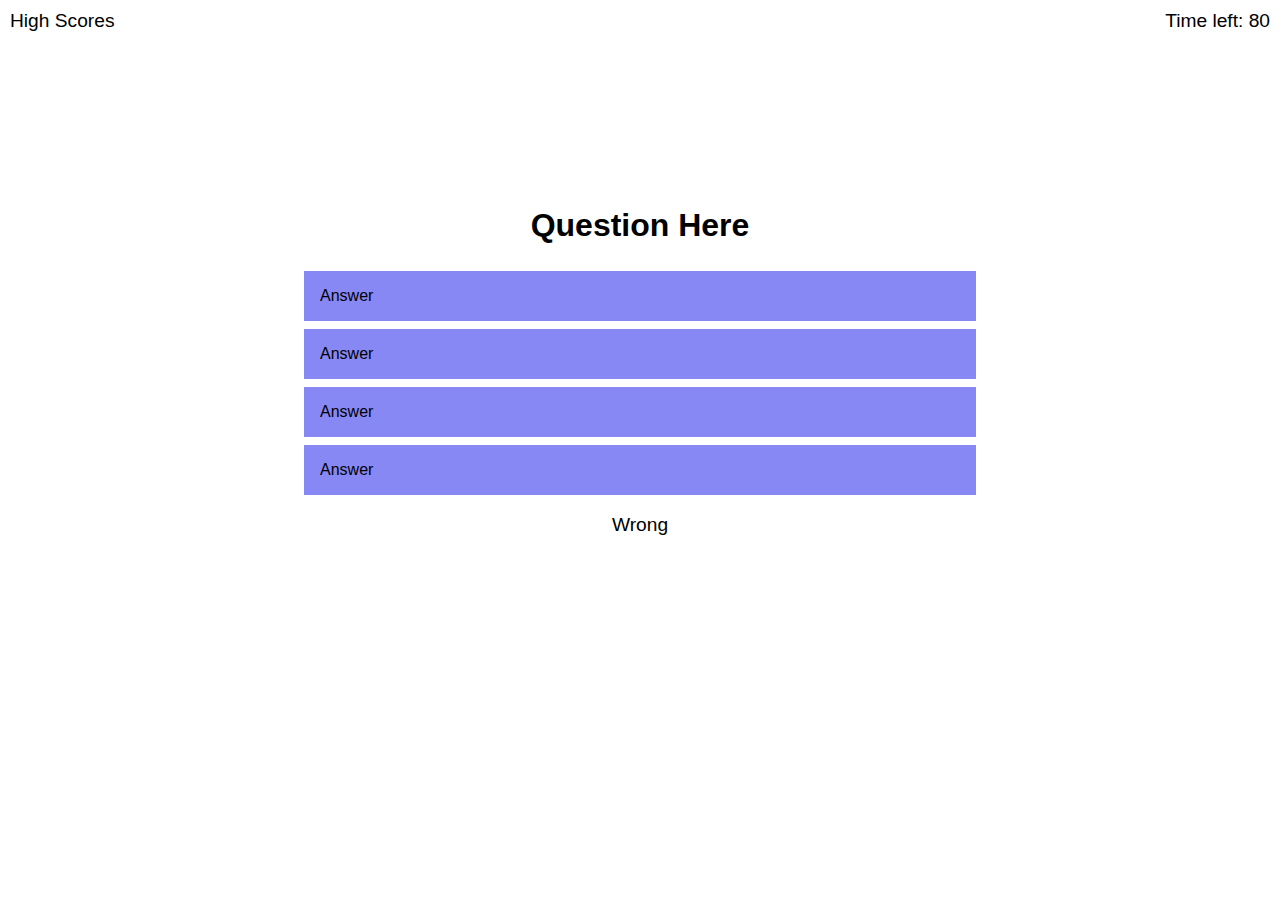
==== game.html @ 98634ee0 "built general skeleton and style of application" ====
<!DOCTYPE html>
<html lang="en">
<head>
    <meta charset="UTF-8">
    <meta name="viewport" content="width=device-width, initial-scale=1.0">
    <title>Quiz</title>
    <link rel="stylesheet" href="./assets/css/style.css">
</head>
<body>
    <div class="high-scores">High Scores</div>
    <div class="counter">Time left: <span id="counter">80</span></div>
    <div class="container2">
        <div class="content">
            <h2>Question Here</h2>
            <div class="question">Answer</div>
            <div class="question">Answer</div>
            <div class="question">Answer</div>
            <div class="question">Answer</div>
            <p>Wrong</p>
        </div>
    </div>
    
    <script src="./assets/js/script.js"></script>
    <script src="./assets/js/highscores.js"></script>
</body>
</html>
---- assets/css/style.css ----
* {
    font-family: Arial, Helvetica, sans-serif;    
}

.container {
    display: flex;
    justify-content: center;
    align-items: center;
    height: 90vh;
}

h1 {
    font-size: 4rem;
    text-align: center;
}

a {
    text-decoration: none;
}

button {
    padding: 0.5rem;
    font-size: 1rem;
    margin-left: 5px;
    margin-right: 5px;
}

.counter {
    position: absolute;
    top: 0;
    right: 0%;
}

.counter, 
.high-scores {
    padding: 10px;
    font-size: 1.2rem;
}

.high-scores {
    position: absolute;
	top: 0;
	left: 0;
}

.container2 {
    display: flex;
    justify-content: center;
    align-items: center;
    height: 80vh;
}

h2 {
    font-size: 2rem;
    text-align: center;
}

p {
    font-size: 1.2rem;
    text-align: center;
}

.question {
    background-color: rgb(136, 136, 245);
    padding: 1rem;
    margin-bottom: 0.5rem;
    width: 50vw;
}

.question:hover {
    box-shadow: 2px 2px 5px 0.5px #6e6e6e;
    cursor: pointer;
}
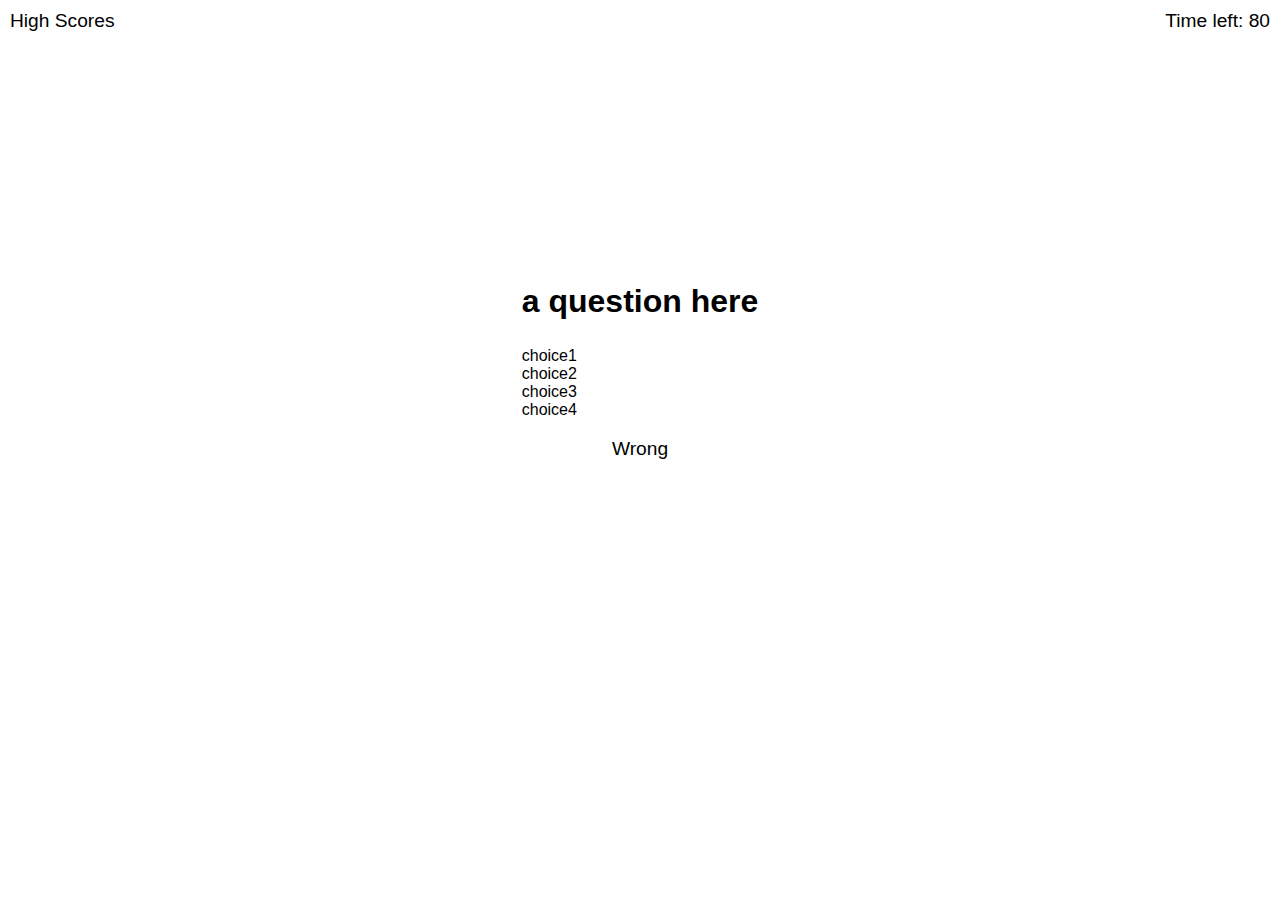
==== commit ece0d140: "continued work on js" ====
--- a/game.html
+++ b/game.html
@@ -12,15 +12,14 @@
     <div class="container2">
         <div class="content">
             <h2>Question Here</h2>
-            <div class="question">Answer</div>
-            <div class="question">Answer</div>
-            <div class="question">Answer</div>
-            <div class="question">Answer</div>
+            <div class="choice" id="one">Answer</div>
+            <div class="choice" id="two">Answer</div>
+            <div class="choice" id="three">Answer</div>
+            <div class="choice" id="four">Answer</div>
             <p>Wrong</p>
         </div>
     </div>
     
     <script src="./assets/js/script.js"></script>
-    <script src="./assets/js/highscores.js"></script>
 </body>
 </html>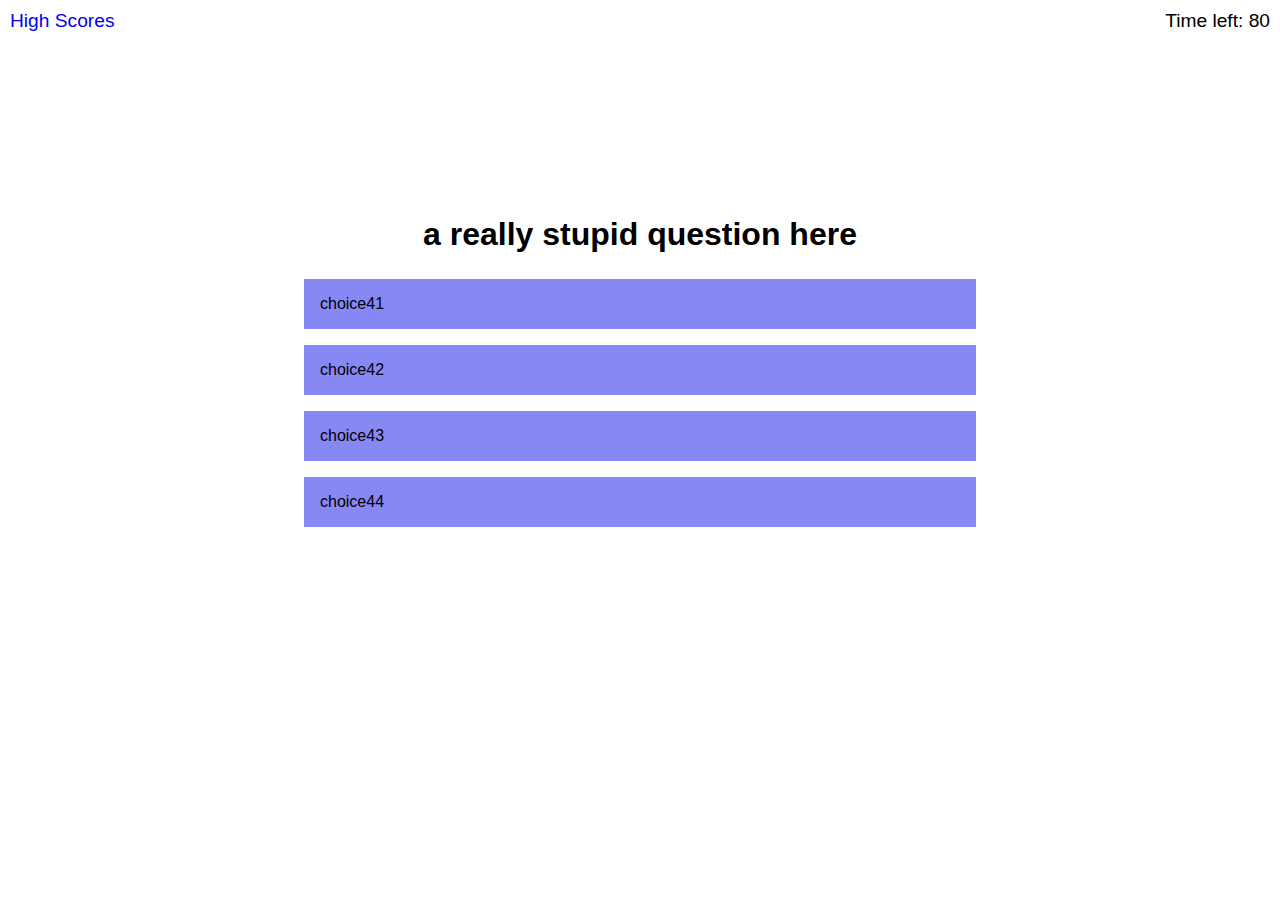
==== commit 3b86a3fd: "functional until high scores page" ====
--- a/game.html
+++ b/game.html
@@ -7,19 +7,20 @@
     <link rel="stylesheet" href="./assets/css/style.css">
 </head>
 <body>
-    <div class="high-scores">High Scores</div>
+    <div class="high-scores"><a href="highscores.html">High Scores</a></div>
     <div class="counter">Time left: <span id="counter">80</span></div>
     <div class="container2">
         <div class="content">
             <h2>Question Here</h2>
-            <div class="choice" id="one">Answer</div>
-            <div class="choice" id="two">Answer</div>
-            <div class="choice" id="three">Answer</div>
-            <div class="choice" id="four">Answer</div>
-            <p>Wrong</p>
+            <div class="choice" data-answer="one"></div>
+            <div class="choice" data-answer="two"></div>
+            <div class="choice" data-answer="three"></div>
+            <div class="choice" data-answer="four"></div>
+            <p></p>
         </div>
     </div>
     
+    <script src="./assets/js/questions.js"></script>
     <script src="./assets/js/script.js"></script>
 </body>
 </html>--- a/assets/css/style.css
+++ b/assets/css/style.css
@@ -60,14 +60,43 @@
     text-align: center;
 }
 
-.question {
+.choice {
     background-color: rgb(136, 136, 245);
     padding: 1rem;
-    margin-bottom: 0.5rem;
+    margin-bottom: 1rem;
     width: 50vw;
 }
 
-.question:hover {
-    box-shadow: 2px 2px 5px 0.5px #6e6e6e;
+.choice:hover {
+    box-shadow: 2px 4px 8px 0 rgb(94, 94, 94);
     cursor: pointer;
+}
+
+.initials {
+    display: flex;
+    align-items: center;
+    justify-content: center;
+    height: 2rem;
+    width: 100vw;
+}
+
+input {
+    margin-left: 0.5rem;
+    margin-right: 0.5rem;
+}
+
+
+
+@media only screen and (max-width: 600px) {
+    h2 {
+        font-size: 1.7rem;
+    }
+
+    .choice {
+        width: 80vw;
+    }
+
+    .initials {
+        flex-wrap: wrap;
+    }
 }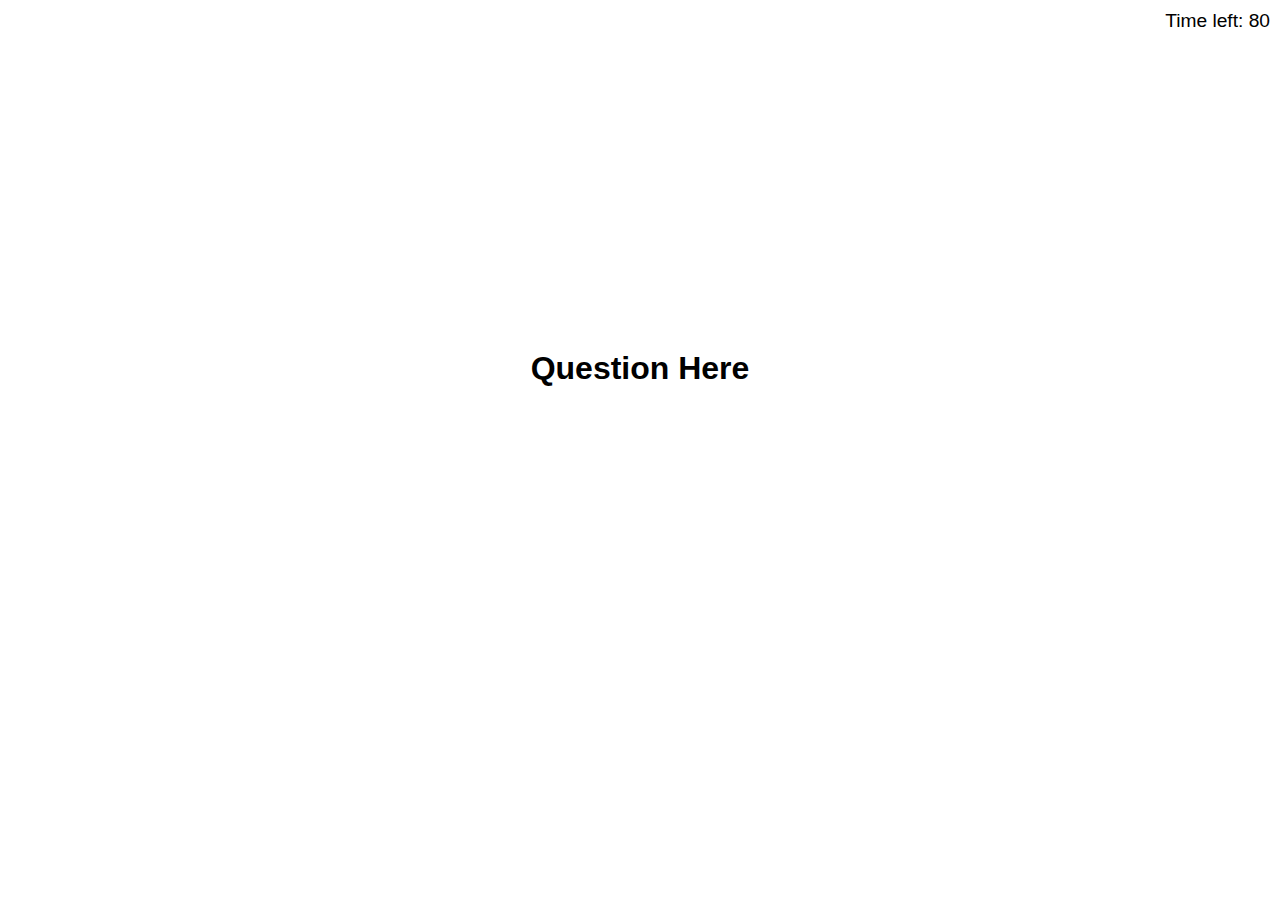
==== commit 199e9a73: "cleaned up the js and added more functionality" ====
--- a/game.html
+++ b/game.html
@@ -10,12 +10,9 @@
     <div class="high-scores"><a href="highscores.html">High Scores</a></div>
     <div class="counter">Time left: <span id="counter">80</span></div>
     <div class="container2">
-        <div class="content">
+        <div id="content">
             <h2>Question Here</h2>
-            <div class="choice" data-answer="one"></div>
-            <div class="choice" data-answer="two"></div>
-            <div class="choice" data-answer="three"></div>
-            <div class="choice" data-answer="four"></div>
+            <div id="choices"></div>
             <p></p>
         </div>
     </div>
--- a/assets/css/style.css
+++ b/assets/css/style.css
@@ -16,15 +16,30 @@
 
 a {
     text-decoration: none;
+    color: white;
 }
 
 button {
-    padding: 0.5rem;
+    padding-top: 0.5rem;
+    padding-bottom: 0.5rem;
+    padding-left: 0.7rem;
+    padding-right: 0.7rem;
     font-size: 1rem;
     margin-left: 5px;
     margin-right: 5px;
+    background-color: rgb(136, 136, 245);
+    border: none;
+    color: white;
 }
 
+/* Start Page */
+.start-buttons {
+    display: flex;
+    justify-content: center;
+    align-items: center;
+}
+
+/* Game Page */
 .counter {
     position: absolute;
     top: 0;
@@ -85,6 +100,18 @@
     margin-right: 0.5rem;
 }
 
+/* Highscores */
+
+.score {
+    text-align: center;
+}
+
+.clear-scores {
+    display: flex;
+    justify-content: center;
+    align-items: center;
+}
+
 
 
 @media only screen and (max-width: 600px) {
